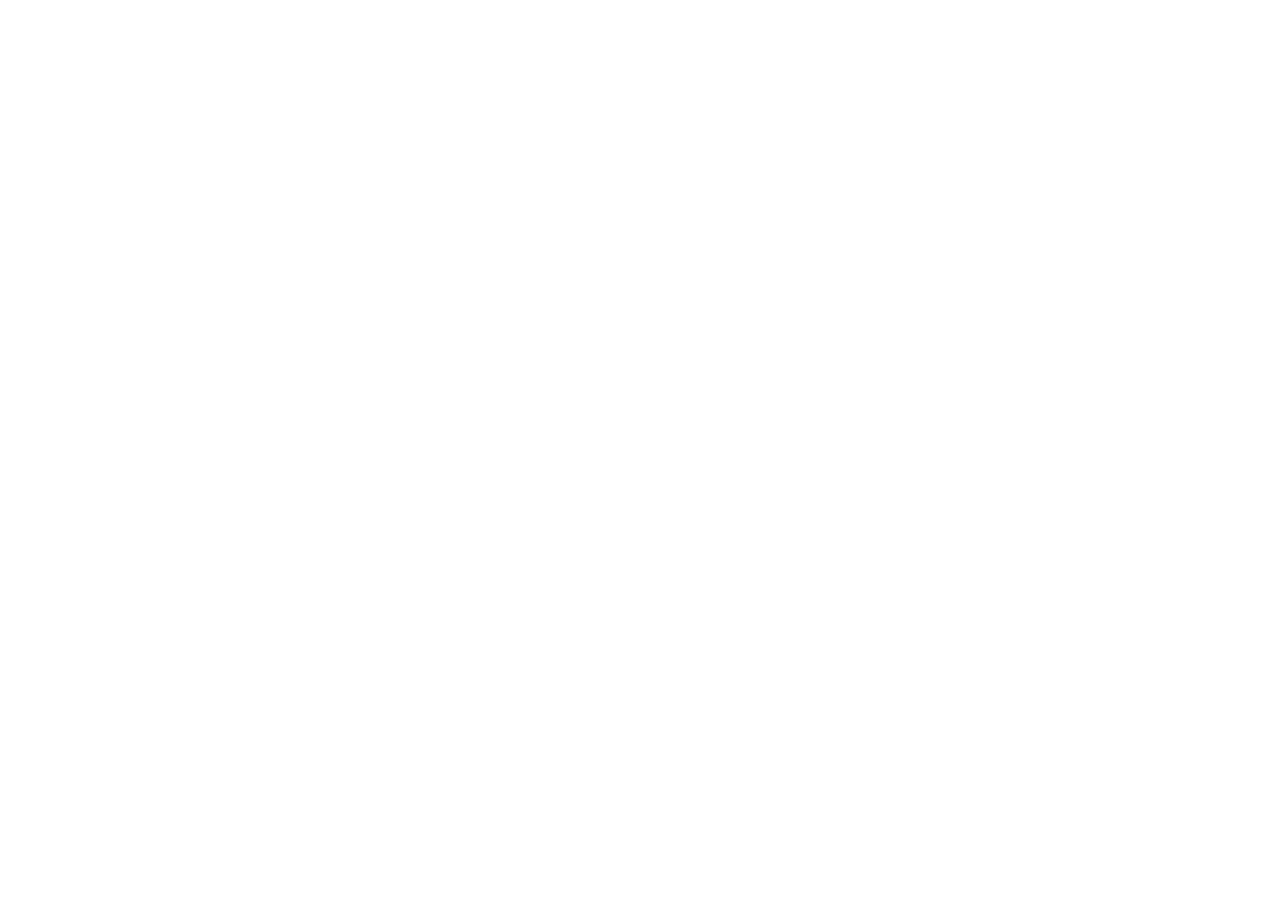
==== code-artist.html @ 8fcbfbd2 "Third Commit" ====
<!DOCTYPE html>
<!-- 
    SITE 1101 Principles of Information Systems 
    (c)202X by Name Surname 
    Submitted in partial fulfillment of the requirements of the course.
-->
<html>
    <head>
        <title>Homework 3: Programming art</title>
        <link rel="stylesheet" href="styles.css">  
        <script type="text/javascript" src="scripts.js"></script>      
    </head>
    <body>
        
        <div style="text-align:center">
            <canvas id="art-canvas" width="640" height="480">
                Sorry ... your browser doesn't support the HTML5 canvas element.
            </canvas>        
        </div>          

        <script type="text/javascript">
            // Get reference to the 2D context of the canvas
            let canvas = document.getElementById("art-canvas");
            let context = canvas.getContext("2d");
            // Set the color for drawing lines using red, green and blue components
            // context.strokeStyle = 'rgb(255, 0, 0)';
            context.strokeStyle = `rgb(${255 * Math.random()}, ${255 * Math.random()}, ${255 * Math.random()})`;
            DrawSpiral(context);
        </script>
    </body>
</html>
---- styles.css ----
:root {
    --ada-blue: white;
    --ada-red: #ae485e;
}

p, h1, h2, li{
    font-family: Arial, Helvetica, sans-serif;
    text-align: center;
    border: 1ch;
}

p {
    width: 95%;
    height: auto;
    margin: 20px;
}

a {
    display: block;
    text-decoration: none;
}

ul {
    list-style-type: none;
}

header {
    padding: 20px 20px;
    margin: 0%;
    text-align: center;
    font-family: Arial;
    border: solid none;
    width: 97%;
    z-index: -1;
    background-image: url(./media/ada-vertical-carousel-bg.jpg);
    background-repeat: no-repeat;
    background-size: 100% 100%;
}

#ada_logo {
    height: 200px;
    width: 300px;
}

nav ul {
    background-color: #336178;
    margin: auto;
    text-align: center;
    width: 98.5%;
    margin: 0px;
    padding: 0px 10px;
}

nav ul li {
    display: inline-block;
    border: 2px solid #336178;
    align-items: center;
    margin: 0px;
    margin-right: 10px;
}

nav ul li a {
    display: block;
    color: white;
    text-decoration: none;
    padding: 20px 20px;
    font-size: 20px;
}

.Welcome h1 {
    font-size: 50px;
    color: black;
    font-family: Arial, Helvetica, sans-serif;
    text-align: center;
    margin: 30px;
    box-sizing: border-box;
}

body {
    background-color: var(--ada-blue);
    margin: 0px;
    background-attachment: scroll;
    text-align: center;
    align-items: center;
}

body .Title {
    color: rgb(0, 0, 0);
    font-size: 30px;
    padding: 20px;
}

body .Title #style {
    font-size: 20px;
}

body .Title ul li {
    border: 2px solid white;
    align-items: center;
    margin: 10px;
}

footer {
    background-color: #336178;
    color: white;
    text-align: center;
    padding: 10px 0;
    position: relative;
    bottom: 0px;
    width: 100%;
}

.social-link {
    display: flex; 
    justify-content: center; 
    align-items: center; 
    height: 10vh;
    gap: 10px; 
    text-align: center;
  }
  
  .social-icon {
    width: 30px; 
    height: auto;
  }
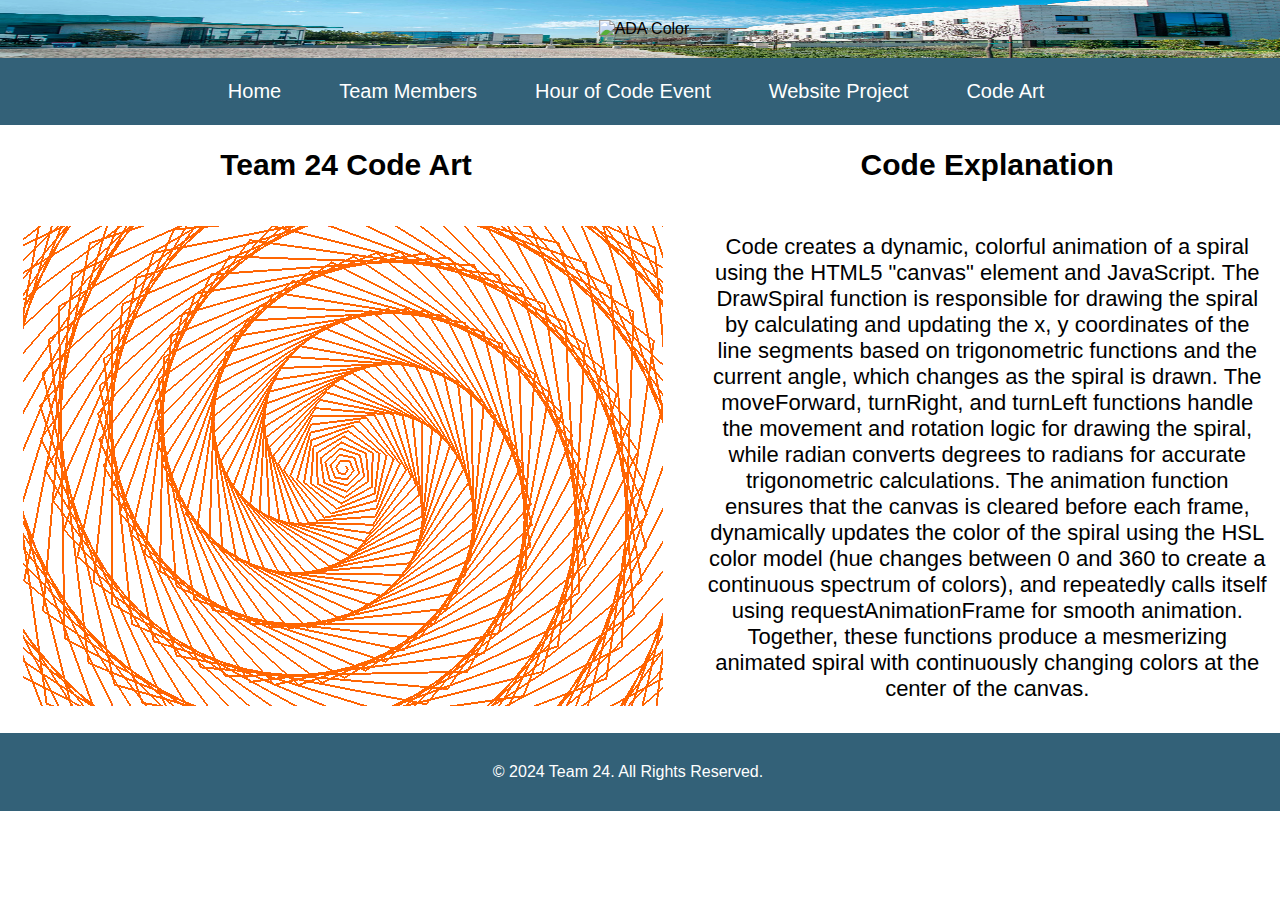
==== commit 78644584: "Fourth Commit" ====
--- a/code-artist.html
+++ b/code-artist.html
@@ -5,27 +5,103 @@
     Submitted in partial fulfillment of the requirements of the course.
 -->
 <html>
-    <head>
-        <title>Homework 3: Programming art</title>
-        <link rel="stylesheet" href="styles.css">  
-        <script type="text/javascript" src="scripts.js"></script>      
-    </head>
-    <body>
-        
-        <div style="text-align:center">
-            <canvas id="art-canvas" width="640" height="480">
-                Sorry ... your browser doesn't support the HTML5 canvas element.
-            </canvas>        
-        </div>          
 
-        <script type="text/javascript">
-            // Get reference to the 2D context of the canvas
-            let canvas = document.getElementById("art-canvas");
-            let context = canvas.getContext("2d");
-            // Set the color for drawing lines using red, green and blue components
-            // context.strokeStyle = 'rgb(255, 0, 0)';
-            context.strokeStyle = `rgb(${255 * Math.random()}, ${255 * Math.random()}, ${255 * Math.random()})`;
+<head>
+    <title>Homework 3: Programming art</title>
+    <link rel="icon" type="image/png" href="./media/Team_24_logo.png">
+    <link rel="stylesheet" href="styles.css">
+    <script type="text/javascript" src="scripts.js"></script>
+</head>
+
+<header id="Common_header">
+    <img src="media/ada_logo_color.png" alt="ADA Color" id="ada_logo">
+</header>
+
+<body>
+    <!-- Navigation part -->
+    <nav id="navigation">
+        <ul>
+            <li><a href="./index.html">Home</a></li>
+            <li><a href="./team-members.html">Team Members</a></li>
+            <li><a href="./hour-of-code.html">Hour of Code Event</a></li>
+            <li><a href="./web-project.html">Website Project</a></li>
+            <li><a href="./code-artist.html">Code Art</a></li>
+        </ul>
+    </nav>
+    <table>
+        <tr>
+            <th>
+                <p style="text-align: center; font-size: 30px;">
+                    Team 24 Code Art
+                </p>
+            </th>
+            <th>
+                <p style="text-align: center; font-size: 30px;">
+                    Code Explanation
+                </p>
+            </th>
+        </tr>
+        <tr>
+            <td>
+                <div style="text-align: left; margin: 20px 20px;">
+                    <canvas id="art-canvas" width="640" height="480">
+                        Sorry ... your browser doesn't support the HTML5 canvas element.
+                    </canvas>
+                </div>
+            </td>
+            <td>
+                <p style="border: 1ch; font-size: 22px; ">
+                    Code creates a dynamic, colorful animation of a spiral using the HTML5 "canvas" element and
+                    JavaScript. The DrawSpiral function is responsible for drawing the spiral by calculating and
+                    updating the x, y coordinates of the line segments based on trigonometric functions and the
+                    current angle, which changes as the spiral is drawn. The moveForward, turnRight, and turnLeft
+                    functions handle the movement and rotation logic for drawing the spiral, while radian converts
+                    degrees to radians for accurate trigonometric calculations. The animation function ensures that
+                    the canvas is cleared before each frame, dynamically updates the color of the spiral using the
+                    HSL color model (hue changes between 0 and 360 to create a continuous spectrum of colors), and
+                    repeatedly calls itself using requestAnimationFrame for smooth animation. Together, these
+                    functions produce a mesmerizing animated spiral with continuously changing colors at the center
+                    of the canvas.
+                </p>
+            </td>
+        </tr>
+    </table>
+    <script type="text/javascript">
+        // Get reference to the 2D context of the canvas
+        let canvas = document.getElementById("art-canvas");
+        let context = canvas.getContext("2d");
+        // Set the color for drawing lines using red, green and blue components
+        // context.strokeStyle = 'rgb(255, 0, 0)';
+
+        let hue = 0; // Initialize the hue variable to control the color dynamically
+
+        function animation() {
+            // Clear the entire canvas to avoid overlapping drawings from previous frames
+            context.clearRect(0, 0, canvas.width, canvas.height);
+
+            // Set the stroke color dynamically using the HSL color model, where the hue value changes
+            context.strokeStyle = `hsl(${hue}, 100%, 50%)`;
+
+            // Call the DrawSpiral function to draw the spiral shape on the canvas
             DrawSpiral(context);
-        </script>
-    </body>
+
+            hue += 1;
+
+            // Reset the hue value to 0 once it exceeds 360, creating a loop of the color spectrum
+            if (hue > 360) hue = 0;
+
+            // Request the next animation frame and call the animation function again
+            requestAnimationFrame(animation);
+        }
+        animation();
+
+    </script>
+
+</body>
+
+<footer>
+    <p>&copy; 2024 Team 24. All Rights Reserved.</p>
+</footer>
+
+
 </html>--- a/styles.css
+++ b/styles.css
@@ -3,7 +3,10 @@
     --ada-red: #ae485e;
 }
 
-p, h1, h2, li{
+p,
+h1,
+h2,
+li {
     font-family: Arial, Helvetica, sans-serif;
     text-align: center;
     border: 1ch;
@@ -24,13 +27,13 @@
     list-style-type: none;
 }
 
-header {
+#Common_header {
     padding: 20px 20px;
     margin: 0%;
     text-align: center;
     font-family: Arial;
     border: solid none;
-    width: 97%;
+    width: 97.5%;
     z-index: -1;
     background-image: url(./media/ada-vertical-carousel-bg.jpg);
     background-repeat: no-repeat;
@@ -46,7 +49,7 @@
     background-color: #336178;
     margin: auto;
     text-align: center;
-    width: 98.5%;
+    width: 98.6%;
     margin: 0px;
     padding: 0px 10px;
 }
@@ -111,15 +114,15 @@
 }
 
 .social-link {
-    display: flex; 
-    justify-content: center; 
-    align-items: center; 
+    display: flex;
+    justify-content: center;
+    align-items: center;
     height: 10vh;
-    gap: 10px; 
+    gap: 10px;
     text-align: center;
-  }
-  
-  .social-icon {
-    width: 30px; 
+}
+
+.social-icon {
+    width: 30px;
     height: auto;
-  }+}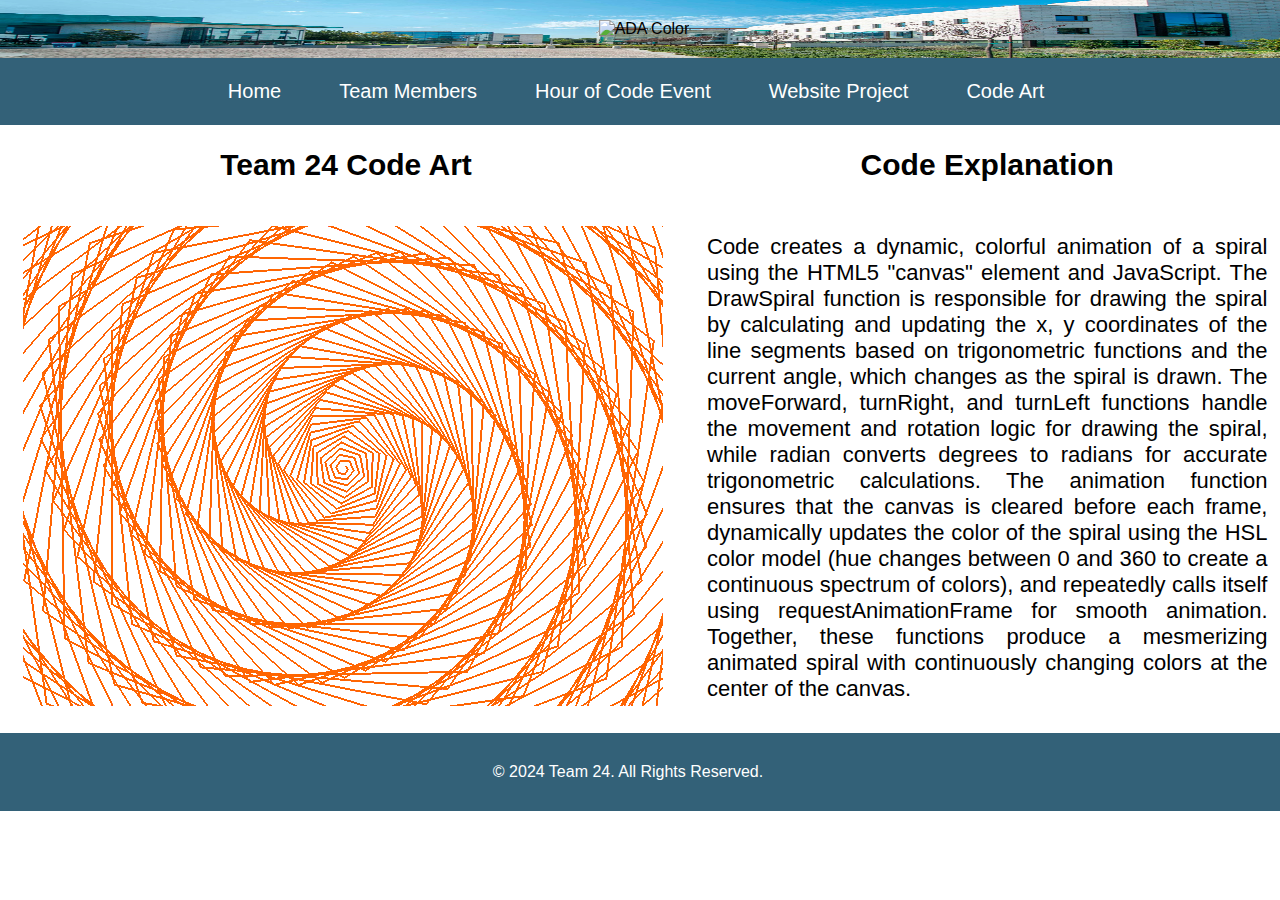
==== commit 0c0d961e: "Sixth Commit" ====
--- a/code-artist.html
+++ b/code-artist.html
@@ -50,7 +50,7 @@
                 </div>
             </td>
             <td>
-                <p style="border: 1ch; font-size: 22px; ">
+                <p style="border: 1ch; font-size: 22px; text-align: justify;">
                     Code creates a dynamic, colorful animation of a spiral using the HTML5 "canvas" element and
                     JavaScript. The DrawSpiral function is responsible for drawing the spiral by calculating and
                     updating the x, y coordinates of the line segments based on trigonometric functions and the
